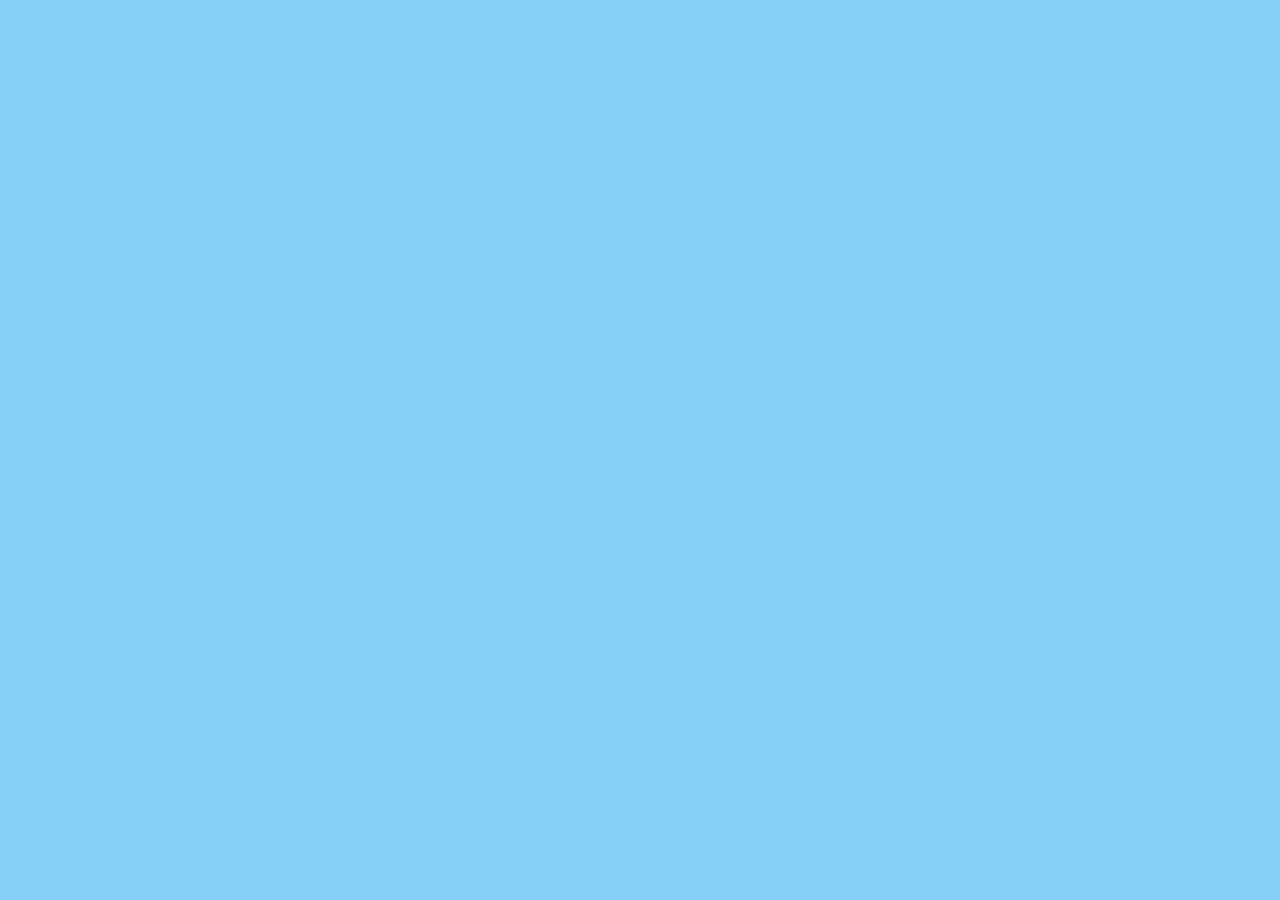
==== exercices/anniversaire/index.html @ c1992f3a "grosse update" ====
<!DOCTYPE html>
<html lang="en">
<head>
    <meta charset="UTF-8">
    <title>Title</title>
    <link rel="stylesheet" href="css/style.css"/>
    <script src="../../jquery/jquery-3.6.0.js"/>
    <script src="js/anniversaire.js"/>
</head>
<body>
    <h1 id="mainTitre">Joyeux anniversaire !</h1>
    <h2 id="prems">Tu es plus vieux maintenant</h2>
    <h2 id="sec">Tu choppes des cheveux blancs</h2>
    <h2 id="third">T'as de plus en plus de rides</h2>
</body>
</html>
---- exercices/anniversaire/css/style.css ----
html {
    font-family: "Rockwell Extra Bold";
}

body {
    width : 900px;
    background-color: #85cff7;
}

h1 {
    margin : 250px 250px 50px 250px;
    border : 3px solid #ddd;
    border-radius : 10px ;
    text-align: center;
    padding-bottom: 20px;
    padding-top: 20px;
    background-color: #FFFFFF;
}

h2 {
    font-size: 20px;
}

#prems {
    margin : 50px 250px 50px 250px;
    border : 3px solid #00f4a2;
    border-radius : 5px ;
    text-align: center;
    padding-bottom: 10px;
    padding-top: 10px;
    background-color: #7fffd4;
    visibility: hidden;
}

#sec {
    margin : 50px 250px 50px 250px;
    border : 3px solid #ffc592;
    border-radius : 5px ;
    text-align: center;
    padding-bottom: 10px;
    padding-top: 10px;
    background-color: #ffdab9;
    visibility: hidden;
}

#third {
    margin : 50px 250px 50px 250px;
    border : 3px solid #ff8453;
    border-radius : 5px ;
    text-align: center;
    padding-bottom: 10px;
    padding-top: 10px;
    background-color: #ffa07a;
    visibility: collapse;
}
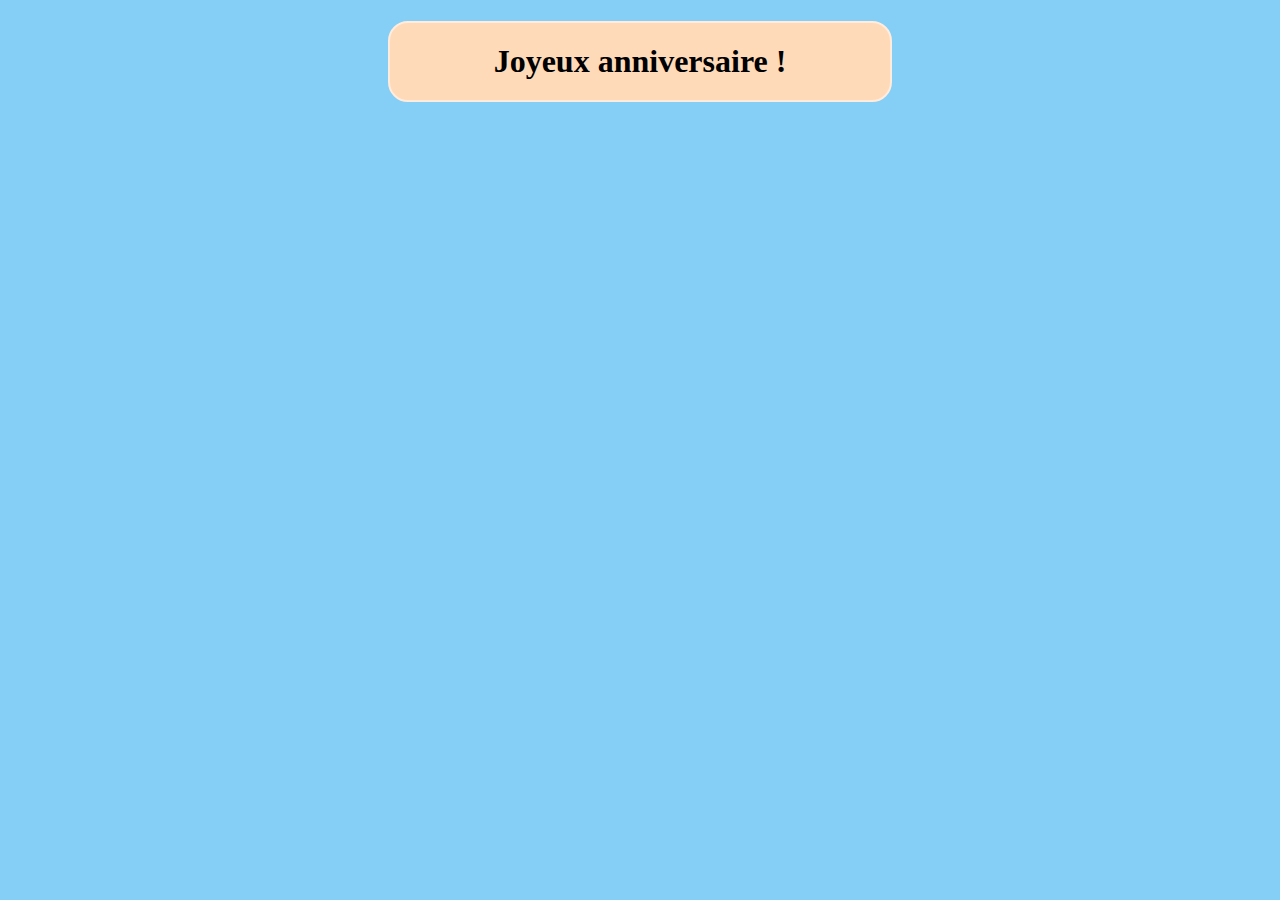
==== commit 8231afc1: "la plus grosse update parce que voilà" ====
--- a/exercices/anniversaire/index.html
+++ b/exercices/anniversaire/index.html
@@ -4,13 +4,16 @@
     <meta charset="UTF-8">
     <title>Title</title>
     <link rel="stylesheet" href="css/style.css"/>
-    <script src="../../jquery/jquery-3.6.0.js"/>
-    <script src="js/anniversaire.js"/>
+    <script src="../../jquery/jquery-3.6.0.js"></script>
+    <script src="js/anniversaire.js"></script>
 </head>
-<body>
-    <h1 id="mainTitre">Joyeux anniversaire !</h1>
-    <h2 id="prems">Tu es plus vieux maintenant</h2>
-    <h2 id="sec">Tu choppes des cheveux blancs</h2>
-    <h2 id="third">T'as de plus en plus de rides</h2>
+<body id="blody" class="">
+    <div>
+        <h1 id="mainTitre">Joyeux anniversaire !</h1>
+        <h2 id="prems" class="hid">Texte 1</h2>
+        <h2 id="sec" class="hid">Texte 2</h2>
+        <h2 id="third" class="hid">Texte 3</h2>
+    </div>
+
 </body>
 </html>--- a/exercices/anniversaire/css/style.css
+++ b/exercices/anniversaire/css/style.css
@@ -2,54 +2,56 @@
     font-family: "Rockwell Extra Bold";
 }
 
-body {
-    width : 900px;
+body{
     background-color: #85cff7;
 }
 
-h1 {
-    margin : 250px 250px 50px 250px;
-    border : 3px solid #ddd;
-    border-radius : 10px ;
-    text-align: center;
-    padding-bottom: 20px;
-    padding-top: 20px;
-    background-color: #FFFFFF;
+div{
+    margin-left: auto;
+    margin-right: auto;
+    max-width: 900px;
 }
 
-h2 {
-    font-size: 20px;
+h1{
+    border : 2px solid #ffecdc;
+    border-radius: 20px;
+    background-color: peachpuff;
+    margin-left: auto;
+    margin-right: auto;
+    padding-top: 20px;
+    padding-bottom: 20px;
+    max-width: 500px;
+    text-align: center;
 }
 
-#prems {
-    margin : 50px 250px 50px 250px;
-    border : 3px solid #00f4a2;
-    border-radius : 5px ;
+h2{
+    border-radius: 10px;
+    margin-left: auto;
+    margin-right: auto;
+    padding-top: 15px;
+    padding-bottom: 15px;
+    max-width: 400px;
     text-align: center;
-    padding-bottom: 10px;
-    padding-top: 10px;
-    background-color: #7fffd4;
-    visibility: hidden;
 }
 
-#sec {
-    margin : 50px 250px 50px 250px;
-    border : 3px solid #ffc592;
-    border-radius : 5px ;
-    text-align: center;
-    padding-bottom: 10px;
-    padding-top: 10px;
-    background-color: #ffdab9;
-    visibility: hidden;
+#prems{
+    background-color: lightcoral;
+    border : 2px solid #f4a6a6;
 }
 
-#third {
-    margin : 50px 250px 50px 250px;
-    border : 3px solid #ff8453;
-    border-radius : 5px ;
-    text-align: center;
-    padding-bottom: 10px;
-    padding-top: 10px;
-    background-color: #ffa07a;
-    visibility: collapse;
+#sec{
+    background-color: aquamarine;
+    border : 2px solid #a5ffe0;
+}
+
+#third{
+    background-color: darksalmon;
+    border : 2px solid #efb5a1;
+}
+
+.hid{
+    display: none;
+}
+.backgroundImage{
+    background-image: url("../img/R.jfif");
 }